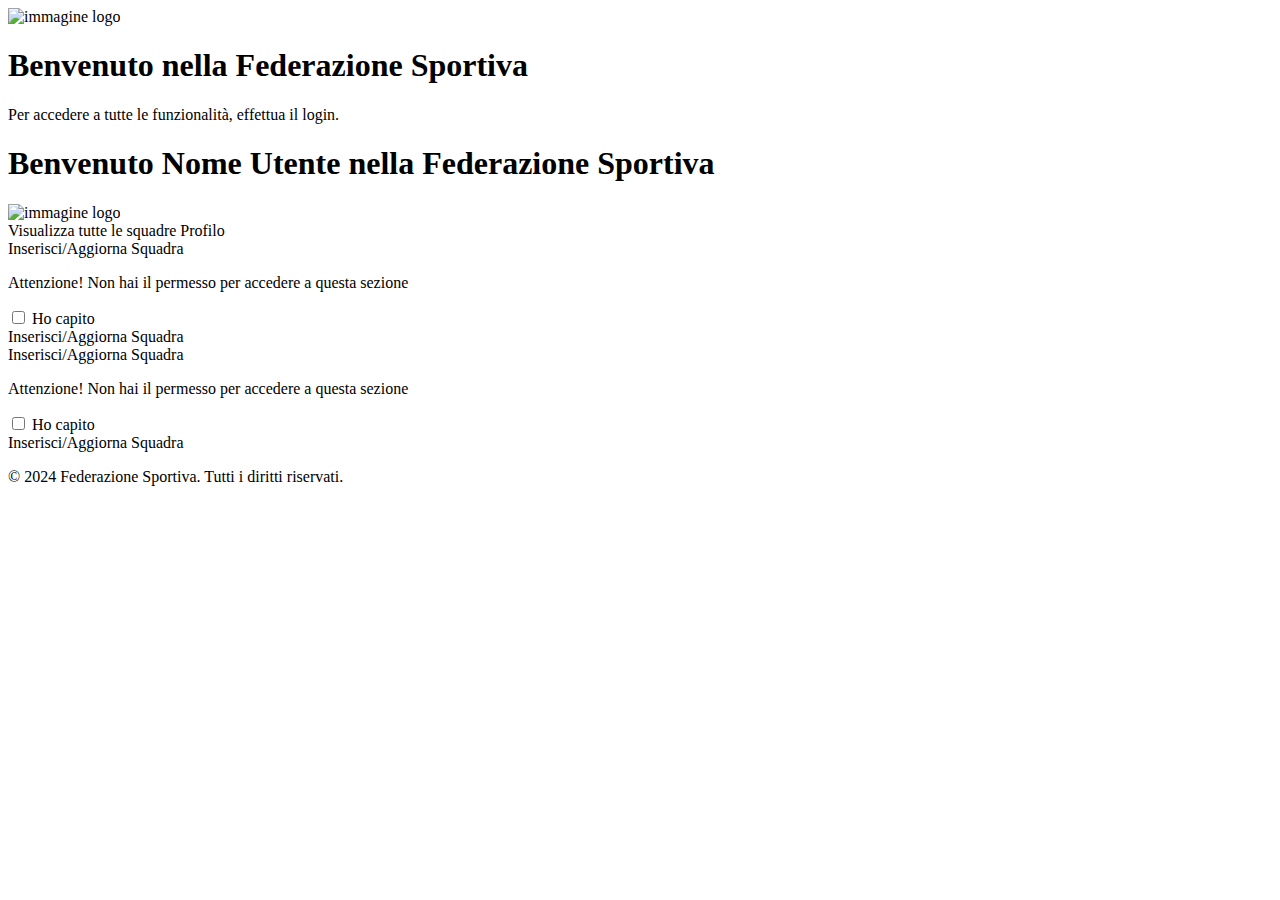
==== src/main/resources/templates/index.html @ ab23e952 "Aggiunto Autenticazione, Lista Squadre e G estione Squadre" ====
<!DOCTYPE html>
<html xmlns:sec="http://www.thymeleaf.org/thymeleaf-extras-springsecurity5" xmlns:th="http://www.thymeleaf.org">
<head>
    <meta charset="UTF-8">
    <title>Federazione Sportiva</title>
    <link rel="stylesheet" th:href="@{/css/index.css}" type="text/css">
    <link href="/static/css/index.css" rel="stylesheet">
</head>
<body>
<header>
    <img alt="immagine logo" class="header-logo" src="/images/logo.png">

    <!-- Messaggio per utenti non autenticati -->
    <div class="header-noAuth" sec:authorize="isAnonymous()">
        <h1 class="item-noAuth">Benvenuto nella Federazione Sportiva</h1>
        <p class="item-noAuth">Per accedere a tutte le funzionalità, <a class="login-link" th:href="@{/login}">effettua
            il login</a>.</p>
    </div>

    <!-- Messaggio per utenti autenticati -->
    <h1 sec:authorize="isAuthenticated()">
        Benvenuto <span sec:authentication="name">Nome Utente</span> nella Federazione Sportiva
    </h1>

    <img alt="immagine logo" class="header-logo" src="/images/logo.png">
</header>

<main>
    <section class="main-section">
        <div class="primaRiga">
            <a th:href="@{/listaSquadre}">Visualizza tutte le squadre</a>
            <a th:href="@{/profilo}">Profilo</a>
        </div>

        <div class="noRuolo" sec:authorize="!hasAuthority('AMMINISTRATORE')">
            <a id="no-admin-link" th:href="@{/}">Inserisci/Aggiorna Squadra</a>
            <div class="avviso-input">
                <p>Attenzione! Non hai il permesso per accedere a questa sezione</p>
                <input class="nascondi-checkbox" id="nascondi" type="checkbox">
                <label class="nascondi-label" for="nascondi">Ho capito</label>
            </div>
        </div>

        <div class="isAmministratore" sec:authorize="hasAuthority('AMMINISTRATORE')">
            <a id="admin-link" th:href="@{/admin/gestioneSquadra}">Inserisci/Aggiorna Squadra</a>
        </div>

        <div class="noRuolo" sec:authorize="!hasAuthority('PRESIDENTE')">
            <a id="no-presidente-link" th:href="@{/}">Inserisci/Aggiorna Squadra</a>
            <div class="avviso-input">
                <p>Attenzione! Non hai il permesso per accedere a questa sezione</p>
                <input class="nascondi-checkbox" id="nascondi1" type="checkbox">
                <label class="nascondi-label" for="nascondi1">Ho capito</label>
            </div>
        </div>

        <div class="isRuolo" sec:authorize="hasAuthority('PRESIDENTE')">
            <a id="presidente-link" th:href="@{/admin/gestioneSquadra}">Inserisci/Aggiorna Squadra</a>
        </div>
    </section>
</main>

<footer>
    <p>&copy; 2024 Federazione Sportiva. Tutti i diritti riservati.</p>
</footer>
</body>
</html>
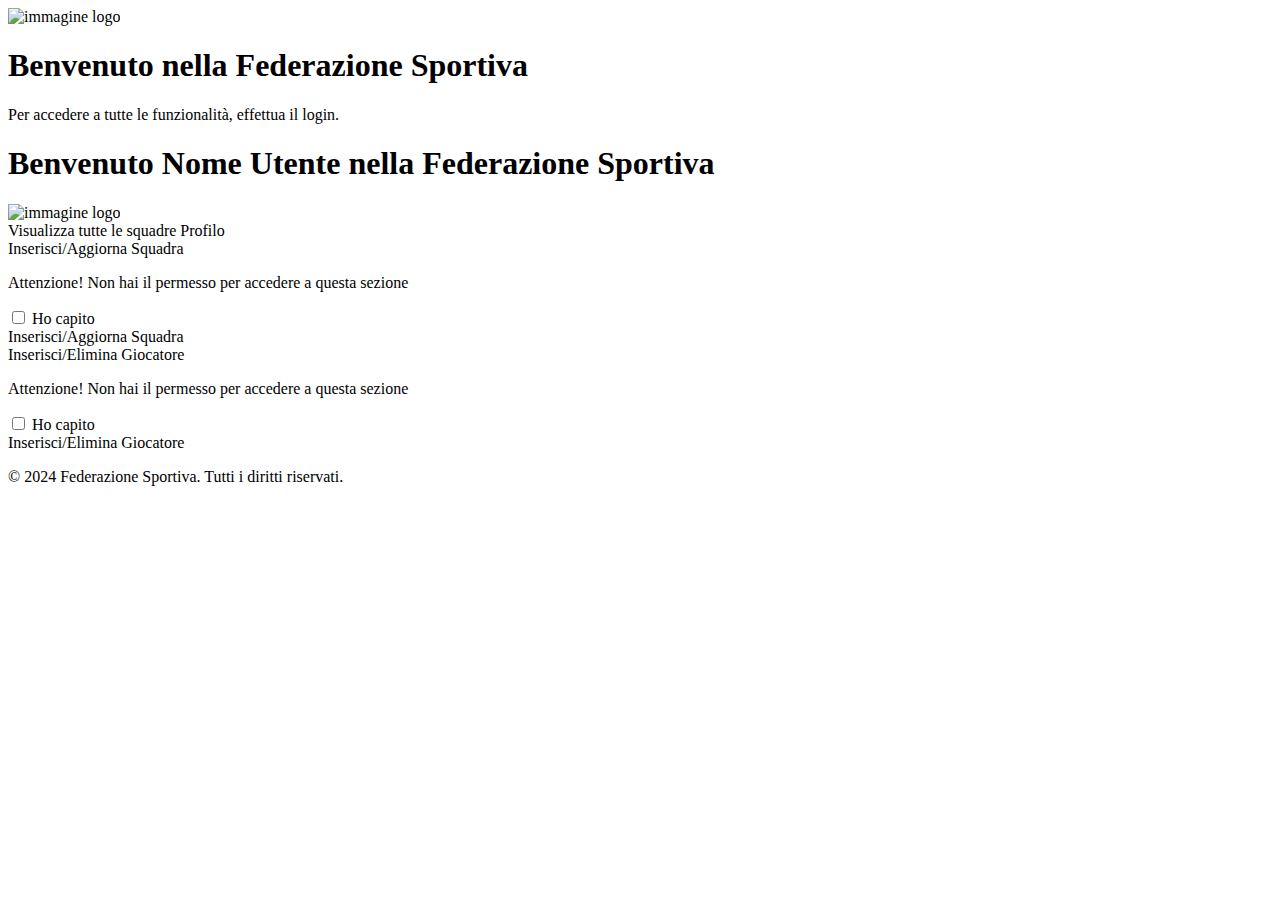
==== commit 0e409160: "Aggiunto Backend e Frontend per la gestione dei giocatori" ====
--- a/src/main/resources/templates/index.html
+++ b/src/main/resources/templates/index.html
@@ -46,7 +46,7 @@
         </div>
 
         <div class="noRuolo" sec:authorize="!hasAuthority('PRESIDENTE')">
-            <a id="no-presidente-link" th:href="@{/}">Inserisci/Aggiorna Squadra</a>
+            <a id="no-presidente-link" th:href="@{/}">Inserisci/Elimina Giocatore</a>
             <div class="avviso-input">
                 <p>Attenzione! Non hai il permesso per accedere a questa sezione</p>
                 <input class="nascondi-checkbox" id="nascondi1" type="checkbox">
@@ -55,7 +55,7 @@
         </div>
 
         <div class="isRuolo" sec:authorize="hasAuthority('PRESIDENTE')">
-            <a id="presidente-link" th:href="@{/admin/gestioneSquadra}">Inserisci/Aggiorna Squadra</a>
+            <a id="presidente-link" th:href="@{/presidente/gestioneGiocatore}">Inserisci/Elimina Giocatore</a>
         </div>
     </section>
 </main>
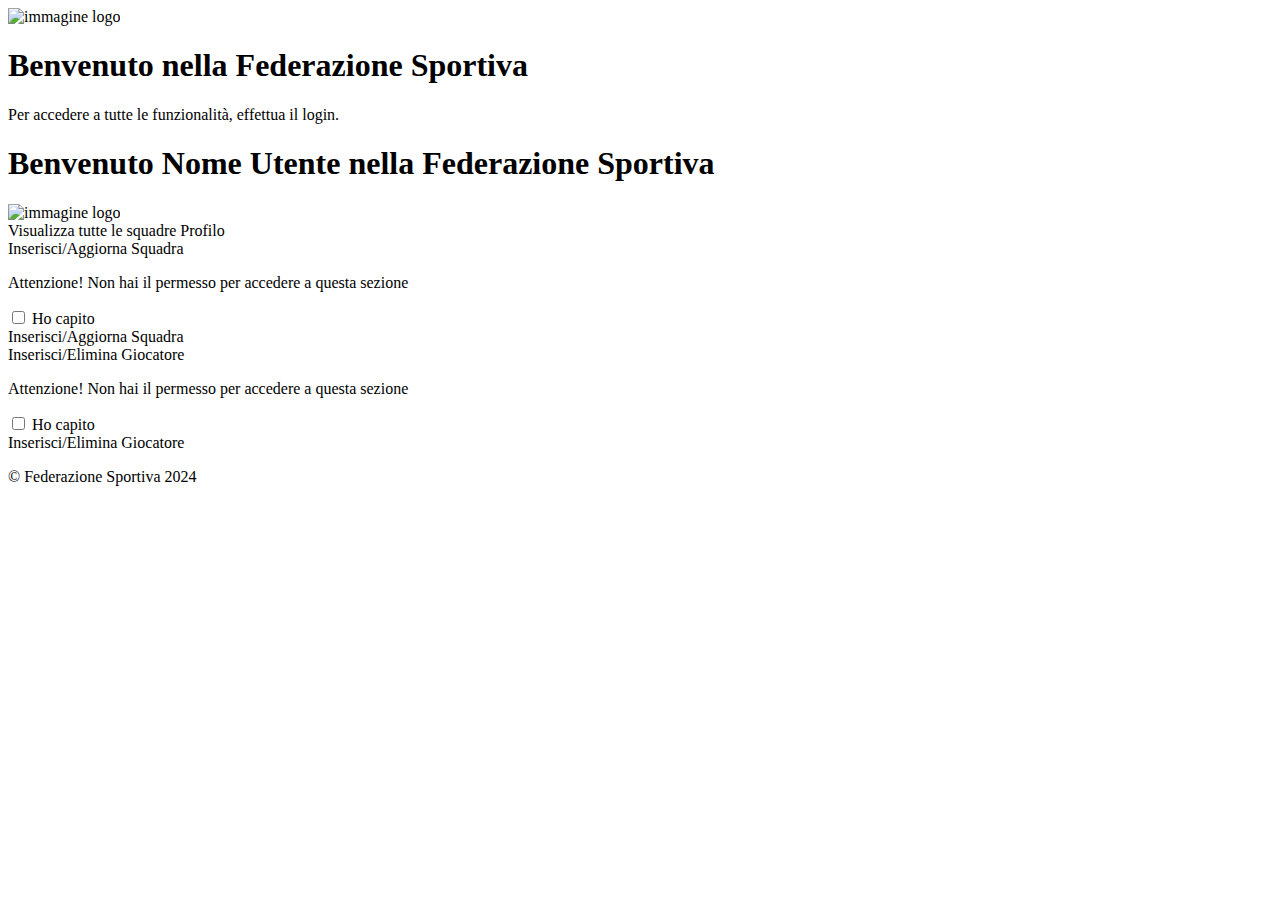
==== commit 4582497a: "modifiche avvisi con model" ====
--- a/src/main/resources/templates/index.html
+++ b/src/main/resources/templates/index.html
@@ -1,5 +1,6 @@
 <!DOCTYPE html>
-<html xmlns:sec="http://www.thymeleaf.org/thymeleaf-extras-springsecurity5" xmlns:th="http://www.thymeleaf.org">
+<html lang="en" xmlns:sec="http://www.thymeleaf.org/thymeleaf-extras-springsecurity5"
+      xmlns:th="http://www.thymeleaf.org">
 <head>
     <meta charset="UTF-8">
     <title>Federazione Sportiva</title>
@@ -55,13 +56,15 @@
         </div>
 
         <div class="isRuolo" sec:authorize="hasAuthority('PRESIDENTE')">
-            <a id="presidente-link" th:href="@{/presidente/gestioneGiocatore}">Inserisci/Elimina Giocatore</a>
+            <a id="presidente-link"
+               th:href="@{/presidente/gestioneGiocatore(username=${#authentication.principal.username})}">Inserisci/Elimina
+                Giocatore</a>
         </div>
     </section>
 </main>
 
 <footer>
-    <p>&copy; 2024 Federazione Sportiva. Tutti i diritti riservati.</p>
+    <p>&copy; Federazione Sportiva 2024</p>
 </footer>
 </body>
 </html>